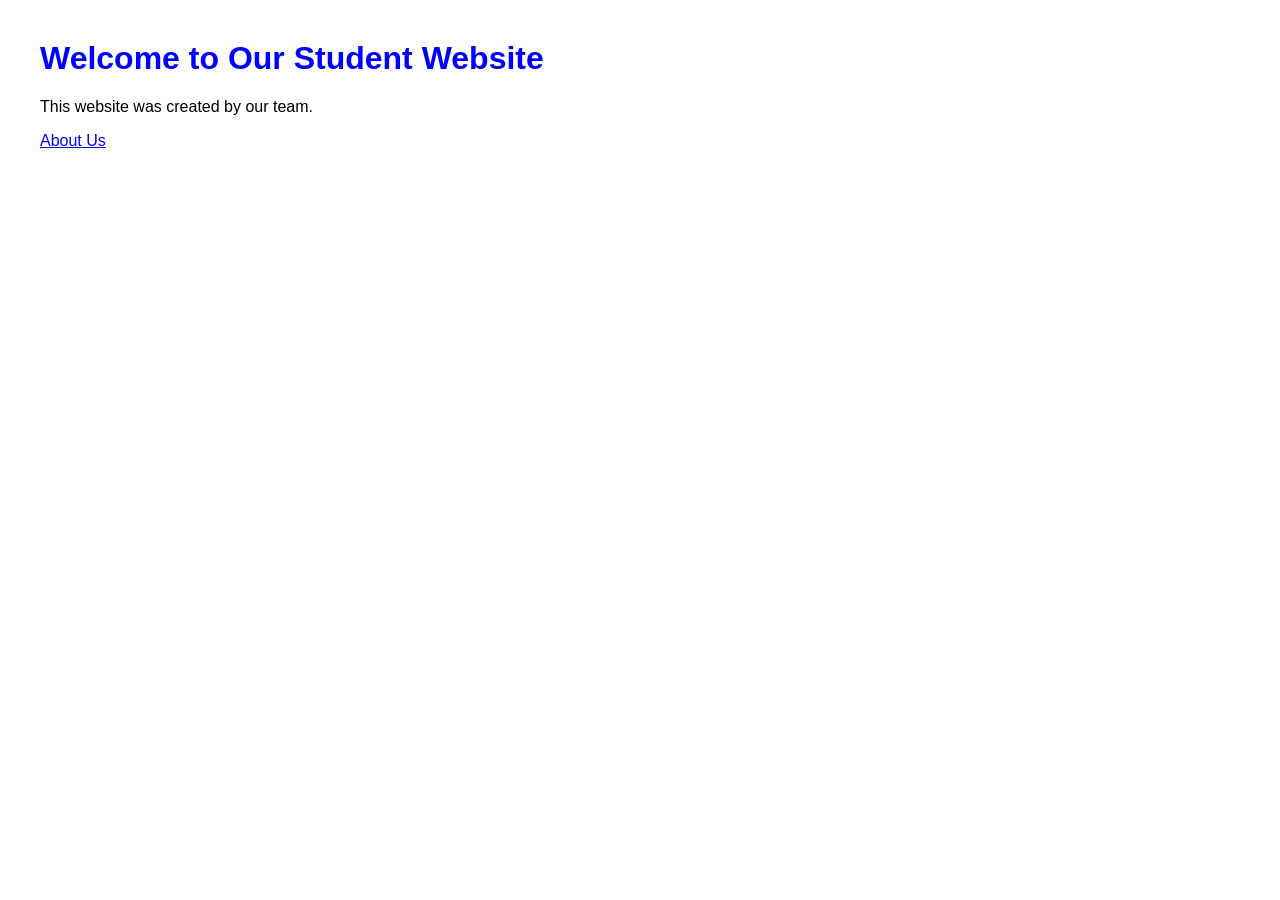
==== index.html @ 97e1bdb7 "basik wedsit" ====
<!DOCTYPE html>
<html>
<head>
<title>Student Website</title>
<link rel="stylesheet" href="style.css">
</head>
<body>
<h1>Welcome to Our Student Website</h1>
<p>This website was created by our team.</p>
<a href="about.html">About Us</a>
</body>
</html>
---- style.css ----
body {
font-family: Arial, sans-serif;
margin: 40px;
}
h1 {
color: blue;
}
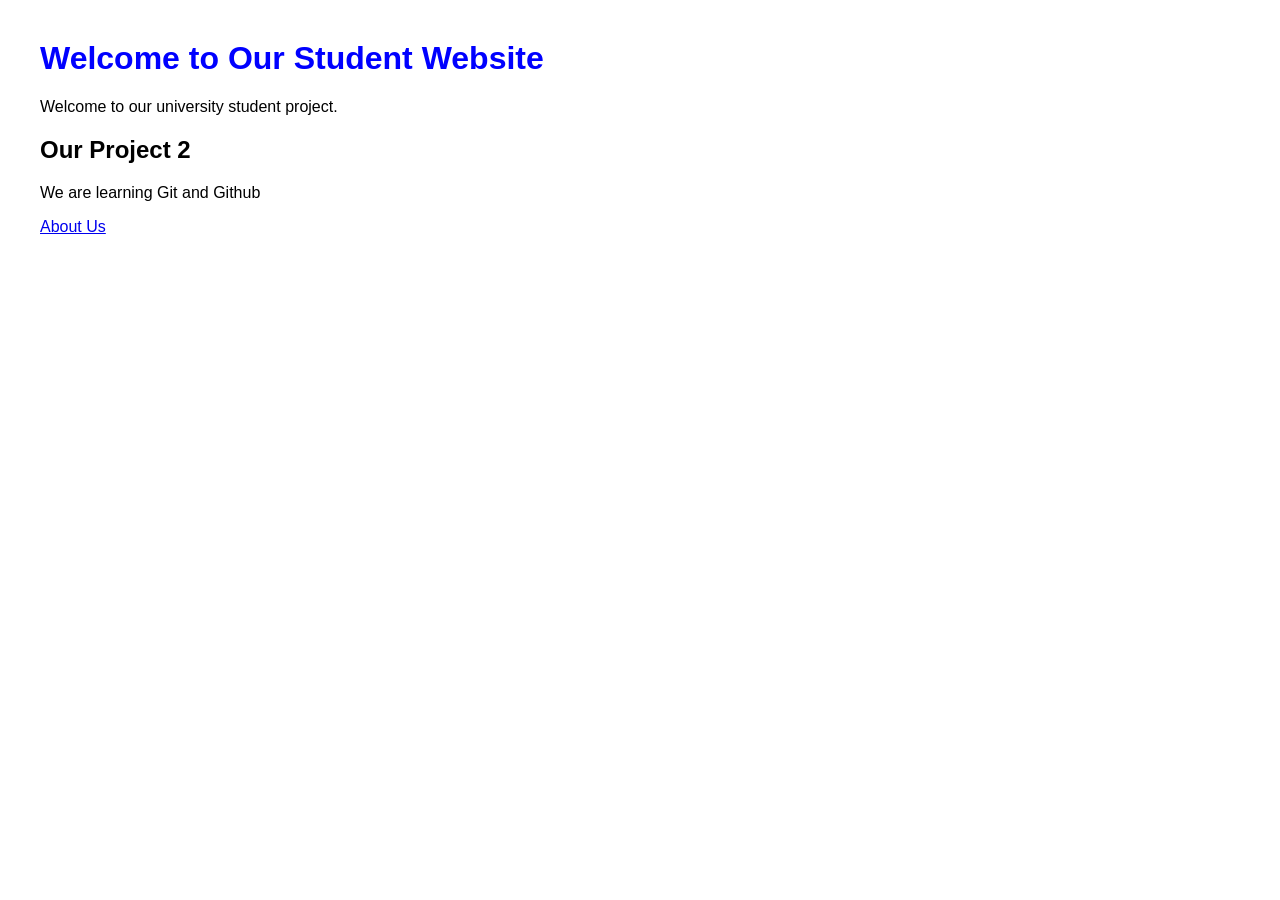
==== commit b789eb31: "improve home page" ====
--- a/index.html
+++ b/index.html
@@ -6,7 +6,9 @@
 </head>
 <body>
 <h1>Welcome to Our Student Website</h1>
-<p>This website was created by our team.</p>
+<p>Welcome to our university student project.</p>
+<h2>Our Project 2</h2>
+<p>We are learning Git and Github</p>
 <a href="about.html">About Us</a>
 </body>
 </html>
